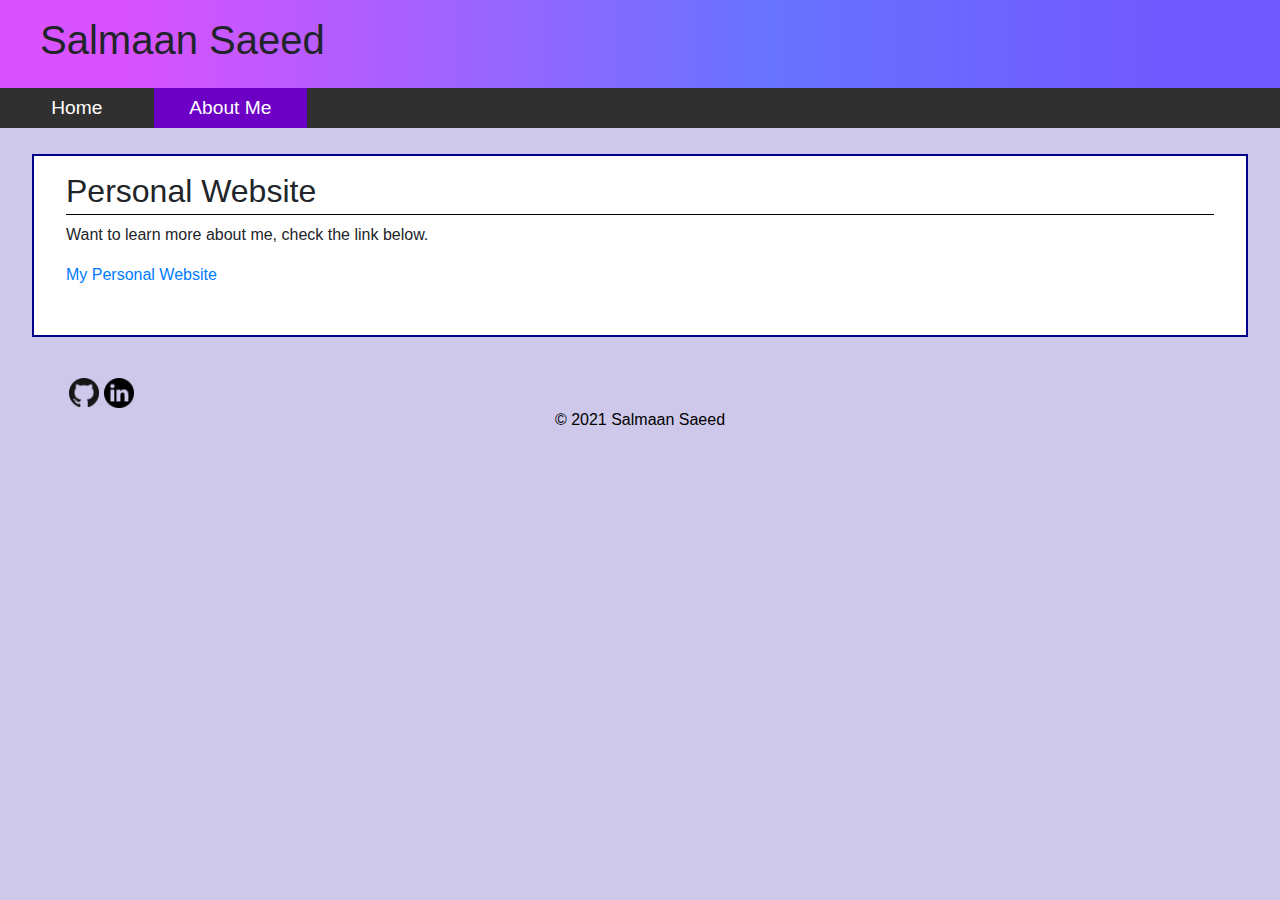
==== pages/about_me.html @ ed96f5d7 "Added a page that is about my personal website" ====
<!DOCTYPE html>
<html lang="en">
	<head>
		<!-- Define character encoding to be UTF-8 -->
		<meta charset="UTF-8">
		<!-- Browser tab's title -->
		<title>Salmaan's website</title>
		<!-- Browser tab icon -->
		<link rel="shortcut icon" href="icons/tech_electronics_icon.ico">
		<!-- Define a description of the web page -->
		<meta name="description" content="Best Linux Distros">
		<!-- Define keywords for search engines -->
		<meta name="keywords" content="best, linux, distros, beginnners">
		<!-- Make the web page responsive -->
		<meta name="viewport" content="width=device-width, initial-scale=1.0">
		<!-- Linking my stylesheet file to this html page -->
		<link rel="stylesheet" href="../css/styles.css">
		<!-- Bootstrap 4 -->
		<!-- This is the compiled and minified CSS -->
		<link rel="stylesheet" href="https://maxcdn.bootstrapcdn.com/bootstrap/4.0.0/css/bootstrap.min.css" 
		integrity="sha384-Gn5384xqQ1aoWXA+058RXPxPg6fy4IWvTNh0E263XmFcJlSAwiGgFAW/dAiS6JXm" crossorigin="anonymous">
	</head>
	<body>
		<!-- The Website Title -->
		<header>
			<h1> Salmaan Saeed </h1>
		</header>
		<!-- Navigation Bar -->
		<ul class="navigation">
			<li><a href="../index.html"> Home </a></li>
			<li><a class="active" href="https://sagedemage.github.io/PersonalWebsite/index.html"> About Me </a></li>
		</ul>
		<main>
			<!-- Article Content -->
			<div class="content">
				<h2> Personal Website </h2>
				<p> Want to learn more about me, check the link below. </p>
				<p> <a href="https://sagedemage.github.io/PersonalWebsite/index.html"> My Personal Website </a></p>
			</div>
		</main>
		<footer>
			<!-- Links to My GitHub and LinkedIn Accounts -->
			<div id="links">
				<a target="_blank" href="https://github.com/sagedemage">
					<img class="icon-link" src="../icons/github.png" alt="my github page" width="30" height="30">
				</a>
				<a target="_blank" href="https://www.linkedin.com/in/salmaan-saeed-6a5582197/">
					<img class="icon-link" src="../icons/linkedin.png" alt="my linkedin page" width="30" height="30">
				</a>
			</div>
			<!-- Copyright of my website -->
			<p id="copyright"> &copy; 2021 Salmaan Saeed </p>
		</footer>
	</body>
</html>
---- css/styles.css ----
html * {
	font-family: Arial, Helvetica, sans-serif;	
}
html {
	/* min width is required to make 
	the website responsive in mobile
	*/
	min-width: 100%;
	min-height: 100%;
	/*Sets background color 
	for the whole page*/
	background-color: #cec9eb;
}

.content {
	margin-right: 2em;
	margin-left: 2em;
	margin-top: 1em;
	background-color: white;
	padding-top: 1em;
	padding-bottom: 2em;
	padding-left: 2em;
	padding-right: 2em;
	font-size: 1em;
	border: 2px solid darkblue;
}

main {
	padding-top: 10px;
	padding-bottom: 25px;
}

main, footer {
	background-color: #cec9eb;
}

header {
	padding-top: 1em;
	padding-bottom: 1em;
	background-image: linear-gradient(90deg, #d952ff 10%, #6773ff 60%, #7259ff 90%);
}

footer {
	padding-top: 1em;
	padding-bottom: 5em;
	color: black;
}

h1 {
	/* My website title indent */
	padding-left: 1em;
}

h2, .header_line {
	border-bottom: 1px solid black;
	padding-bottom: 3px;
}

.navigation {
	background-color: #303030;
	/*padding-top: 0.5em;
	padding-bottom: 0.5em;*/
	/* Set highlighted pagenthe same 
	width and height as navigation bar */ 
	overflow: hidden;
	/*min-height: 1em;*/
	list-style-type: none;
	text-decoration: none;
	text-align: center;
	font-size: 1.2em;
	padding: 0;
	margin: 0;
}
.navigation li {
	float: left;
	width: 8em;
	color: white;
}
.navigation li a {
	color: white;
	display: block;
	padding-top: 0.3em;
	padding-bottom: 0.3em;
	text-decoration: none;
}

.navigation a:hover {
	background-color: black;
	color: white;
	text-decoration: none;
}

.active {
	background-color: #6c00c4;
	color: white;
}

#debian_logo {
	display: block;
	padding-left: 20px;
	padding-right: 20px;
	padding-top: 10px;
	padding-bottom: 10px;
	float: left;
	margin-right: auto;
}

#gnome_logo {
	display: block;
	float: left;
}
#copyright {
	text-align: center;
	clear: left;
}
#links {
	margin-left: 4em;
}

.large_image {
	max-width: 80%;
	height: auto;
}

.caption {
	padding-bottom: 30px;
}

.icon-link {
	float: left;
	margin-left: 0.3em;
}

.icon-link:hover {
	background-color: white;
	border-radius: 50%;
}
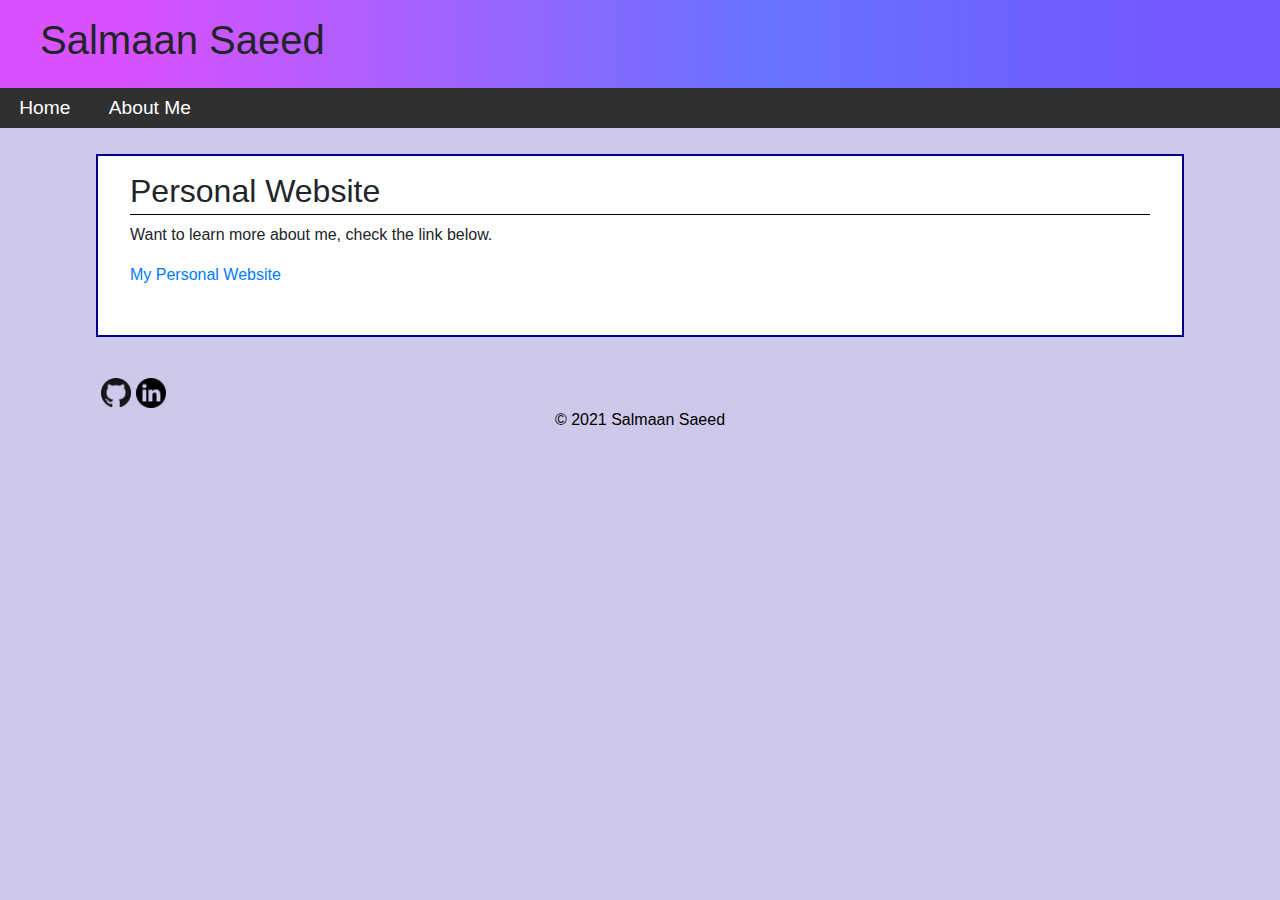
==== commit 8cc32ea9: "Cleaned up the css file" ====
--- a/pages/about_me.html
+++ b/pages/about_me.html
@@ -4,9 +4,9 @@
 		<!-- Define character encoding to be UTF-8 -->
 		<meta charset="UTF-8">
 		<!-- Browser tab's title -->
-		<title>Salmaan's website</title>
+		<title>Best Linux Distros for Beginners</title>
 		<!-- Browser tab icon -->
-		<link rel="shortcut icon" href="icons/tech_electronics_icon.ico">
+		<link rel="shortcut icon" href="../icons/tech_electronics_icon.ico">
 		<!-- Define a description of the web page -->
 		<meta name="description" content="Best Linux Distros">
 		<!-- Define keywords for search engines -->
@@ -26,7 +26,7 @@
 			<h1> Salmaan Saeed </h1>
 		</header>
 		<!-- Navigation Bar -->
-		<ul class="navigation">
+		<ul id="nav_menu">
 			<li><a href="../index.html"> Home </a></li>
 			<li><a class="active" href="https://sagedemage.github.io/PersonalWebsite/index.html"> About Me </a></li>
 		</ul>
--- a/css/styles.css
+++ b/css/styles.css
@@ -13,8 +13,8 @@
 }
 
 .content {
-	margin-right: 2em;
-	margin-left: 2em;
+	margin-right: 6em;
+	margin-left: 6em;
 	margin-top: 1em;
 	background-color: white;
 	padding-top: 1em;
@@ -56,7 +56,11 @@
 	padding-bottom: 3px;
 }
 
-.navigation {
+.header4 {
+	font-size: 1.2em;
+}
+
+#nav_menu {
 	background-color: #303030;
 	/*padding-top: 0.5em;
 	padding-bottom: 0.5em;*/
@@ -71,55 +75,32 @@
 	padding: 0;
 	margin: 0;
 }
-.navigation li {
+#nav_menu li {
 	float: left;
-	width: 8em;
 	color: white;
 }
-.navigation li a {
+#nav_menu li a {
 	color: white;
 	display: block;
 	padding-top: 0.3em;
 	padding-bottom: 0.3em;
+	padding-left: 1em;
+	padding-right: 1em;
 	text-decoration: none;
 }
 
-.navigation a:hover {
+#nav_menu a:hover {
 	background-color: black;
 	color: white;
 	text-decoration: none;
 }
 
-.active {
-	background-color: #6c00c4;
-	color: white;
-}
-
-#debian_logo {
-	display: block;
-	padding-left: 20px;
-	padding-right: 20px;
-	padding-top: 10px;
-	padding-bottom: 10px;
-	float: left;
-	margin-right: auto;
-}
-
-#gnome_logo {
-	display: block;
-	float: left;
-}
 #copyright {
 	text-align: center;
 	clear: left;
 }
 #links {
-	margin-left: 4em;
-}
-
-.large_image {
-	max-width: 80%;
-	height: auto;
+	margin-left: 6em;
 }
 
 .caption {
@@ -135,3 +116,32 @@
 	background-color: white;
 	border-radius: 50%;
 }
+
+/* tablet portrait layout (768px to 959px) */
+@media only screen and (max-width: 959px) {
+	h1 {
+		font-size: 135%;
+	}
+
+}
+
+/* mobile portrait layout (479px or less) */
+@media only screen and (max-width: 479px) {
+	body {
+		font-size: 90%;
+	}
+
+	h1 {
+		/* My website title indent */
+		padding-left: 1em;
+	}
+
+	.content {
+		margin-right: 2em;
+		margin-left: 2em;
+	}
+
+	#links {
+		margin-left: 2em;
+	}
+}
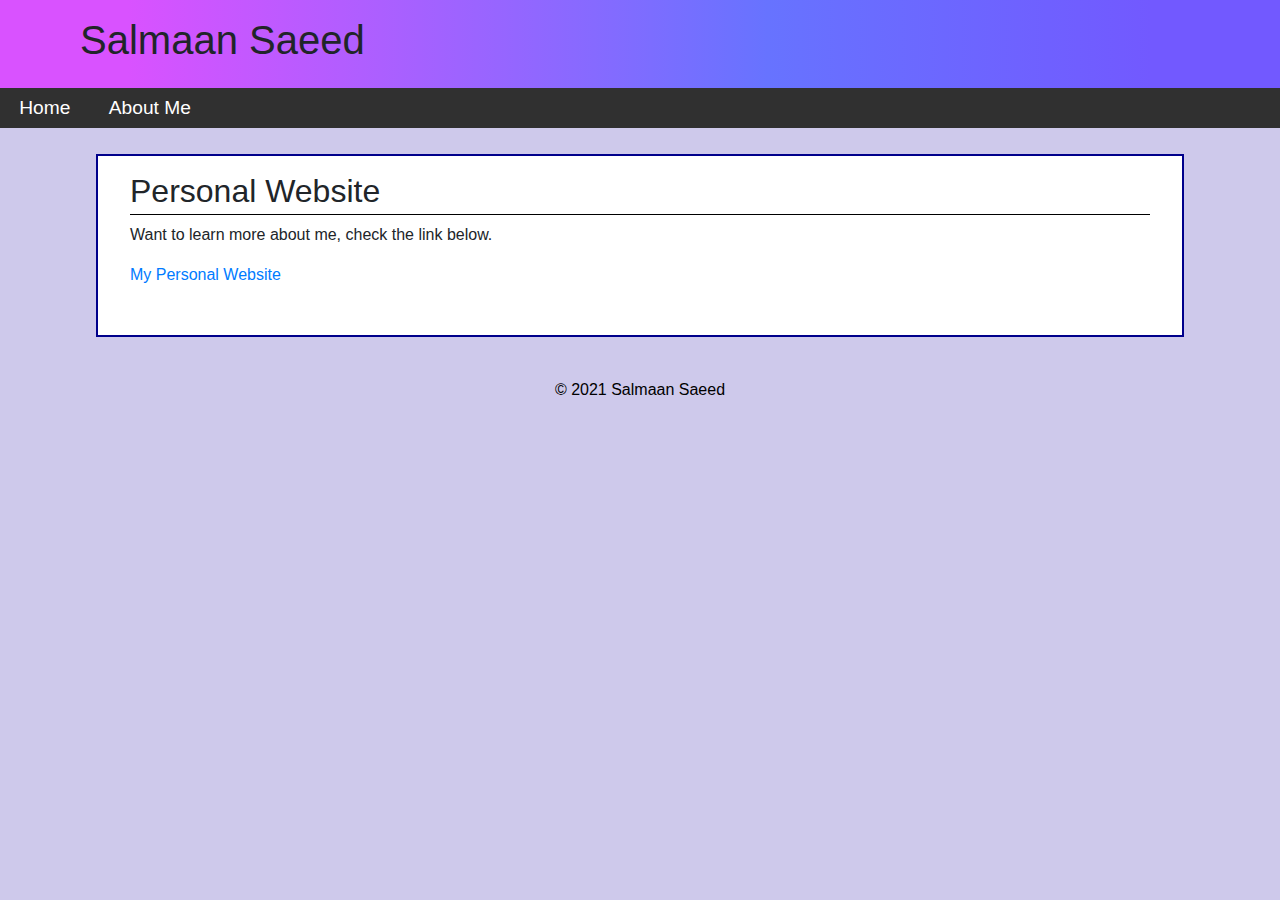
==== commit b3ad53ae: "Cleaned up the css file and adjusted the website appearance" ====
--- a/pages/about_me.html
+++ b/pages/about_me.html
@@ -19,12 +19,28 @@
 		<!-- This is the compiled and minified CSS -->
 		<link rel="stylesheet" href="https://maxcdn.bootstrapcdn.com/bootstrap/4.0.0/css/bootstrap.min.css" 
 		integrity="sha384-Gn5384xqQ1aoWXA+058RXPxPg6fy4IWvTNh0E263XmFcJlSAwiGgFAW/dAiS6JXm" crossorigin="anonymous">
+		<!-- Hosted jQuery library from Google -->
+		<script src="https://ajax.googleapis.com/ajax/libs/jquery/3.6.0/jquery.min.js"></script>
+		<!-- Slicknav javascript file -->
+		<script src="../js/jquery.slicknav.min.js"></script>
+		<!-- Slicknav css file -->
+		<link rel="stylesheet" href="../css/slicknav.css">
 	</head>
 	<body>
+		<!-- Slicknav Script -->
+		<script>
+		$(function(){
+			$('#nav_menu').slicknav({
+				prependTo: '#mobile_menu'
+			});
+		});
+		</script>
 		<!-- The Website Title -->
 		<header>
 			<h1> Salmaan Saeed </h1>
 		</header>
+		<!-- Slicknav spawns here -->
+		<nav id ="mobile_menu"></nav>
 		<!-- Navigation Bar -->
 		<ul id="nav_menu">
 			<li><a href="../index.html"> Home </a></li>
@@ -39,15 +55,6 @@
 			</div>
 		</main>
 		<footer>
-			<!-- Links to My GitHub and LinkedIn Accounts -->
-			<div id="links">
-				<a target="_blank" href="https://github.com/sagedemage">
-					<img class="icon-link" src="../icons/github.png" alt="my github page" width="30" height="30">
-				</a>
-				<a target="_blank" href="https://www.linkedin.com/in/salmaan-saeed-6a5582197/">
-					<img class="icon-link" src="../icons/linkedin.png" alt="my linkedin page" width="30" height="30">
-				</a>
-			</div>
 			<!-- Copyright of my website -->
 			<p id="copyright"> &copy; 2021 Salmaan Saeed </p>
 		</footer>
--- a/css/styles.css
+++ b/css/styles.css
@@ -48,7 +48,7 @@
 
 h1 {
 	/* My website title indent */
-	padding-left: 1em;
+	padding-left: 2em;
 }
 
 h2, .header_line {
@@ -99,23 +99,6 @@
 	text-align: center;
 	clear: left;
 }
-#links {
-	margin-left: 6em;
-}
-
-.caption {
-	padding-bottom: 30px;
-}
-
-.icon-link {
-	float: left;
-	margin-left: 0.3em;
-}
-
-.icon-link:hover {
-	background-color: white;
-	border-radius: 50%;
-}
 
 /* tablet portrait layout (768px to 959px) */
 @media only screen and (max-width: 959px) {
